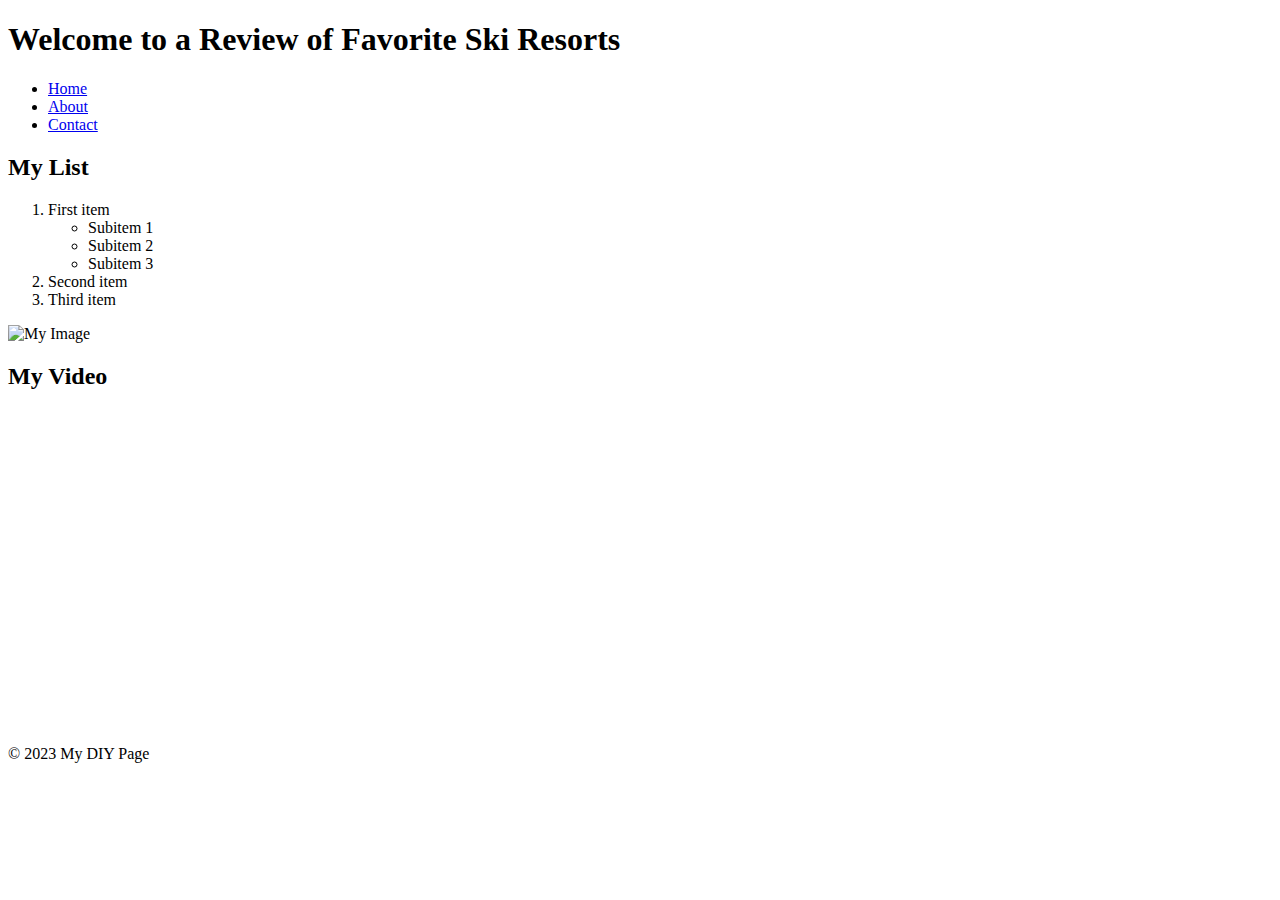
==== css/scratch.html @ d9c0478c "Add files via upload" ====
<!DOCTYPE html>
<html>
<head>
	<title>Trail Run</title>
	<link rel="stylesheet" type="text/css" href="style.css">
</head>
<body>

	<header>
		<h1>Welcome to a Review of Favorite Ski Resorts</h1>
		<nav>
			<ul>
				<li><a href="#">Home</a></li>
				<li><a href="#">About</a></li>
				<li><a href="#">Contact</a></li>
			</ul>
		</nav>
	</header>

	<main>
		<h2>My List</h2>
		<ol>
			<li>
				First item
				<ul>
					<li>Subitem 1</li>
					<li>Subitem 2</li>
					<li>Subitem 3</li>
				</ul>
			</li>
			<li>Second item</li>
			<li>Third item</li>
		</ol>

		<img src="myimage.jpg" alt="My Image">

		<h2>My Video</h2>
		<iframe width="560" height="315" src="https://www.youtube.com/embed/yourvideoID" frameborder="0" allow="accelerometer; autoplay; encrypted-media; gyroscope; picture-in-picture" allowfullscreen></iframe>

		

	</main>

	<footer>
		<p>&copy; 2023 My DIY Page</p>
	</footer>

</body>
</html>
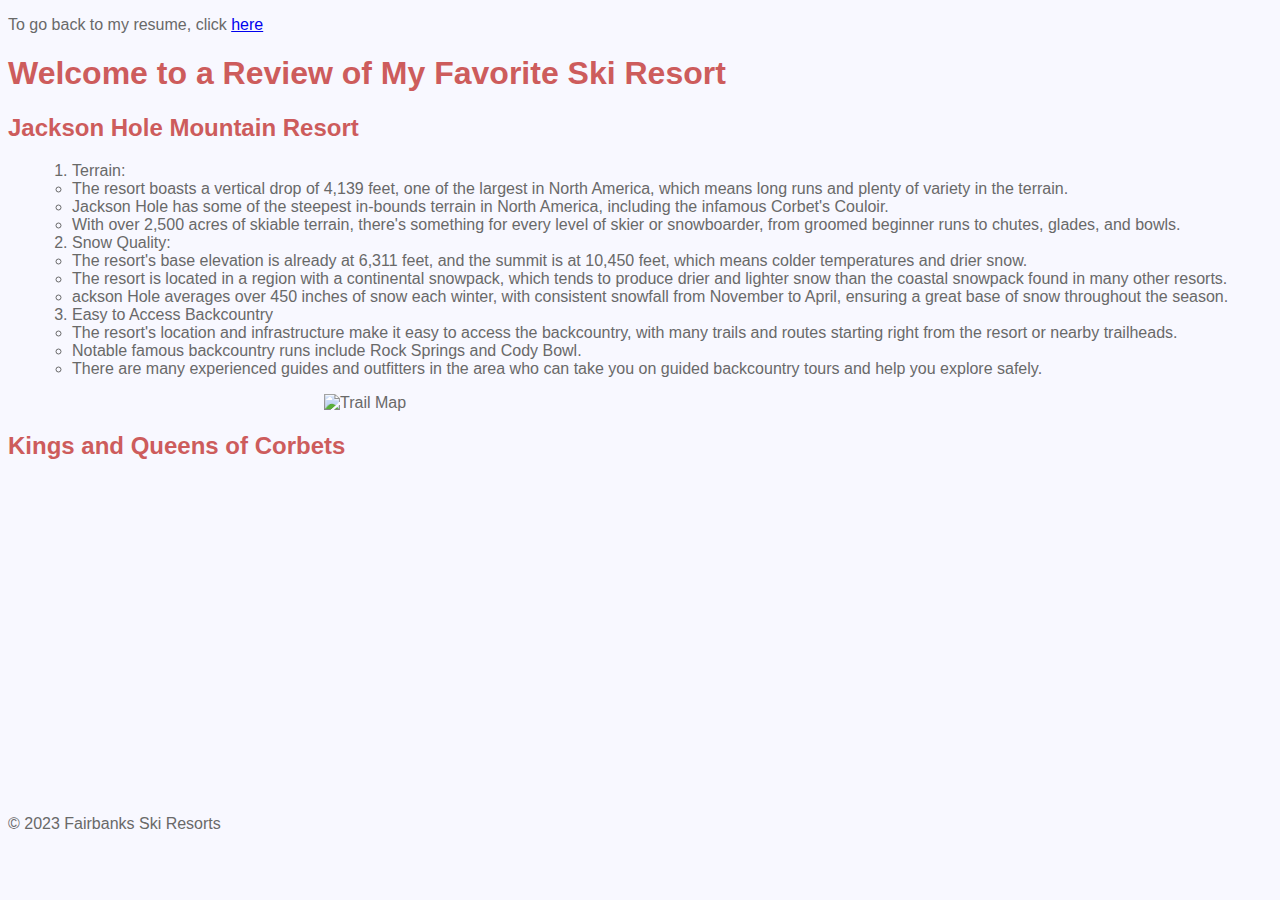
==== commit 47a2620e: "Add files via upload" ====
--- a/css/scratch.html
+++ b/css/scratch.html
@@ -1,49 +1,59 @@
 <!DOCTYPE html>
 <html>
 <head>
-	<title>Trail Run</title>
-	<link rel="stylesheet" type="text/css" href="style.css">
+    <p>To go back to my resume, click <a href="https://n8fairbanks.github.io/IS201/" target="_blank">here </a></p>
+	<link rel="stylesheet" type="text/css" href="newstyle.css">
+    <title>Ski Resorts</title>
 </head>
 <body>
 
 	<header>
-		<h1>Welcome to a Review of Favorite Ski Resorts</h1>
-		<nav>
-			<ul>
-				<li><a href="#">Home</a></li>
-				<li><a href="#">About</a></li>
-				<li><a href="#">Contact</a></li>
-			</ul>
-		</nav>
+		<div class="header-container">
+			<h1>Welcome to a Review of My Favorite Ski Resort</h1>
+		</div>
 	</header>
 
 	<main>
-		<h2>My List</h2>
-		<ol>
-			<li>
-				First item
-				<ul>
-					<li>Subitem 1</li>
-					<li>Subitem 2</li>
-					<li>Subitem 3</li>
-				</ul>
-			</li>
-			<li>Second item</li>
-			<li>Third item</li>
-		</ol>
+        <div class="content">
+            <h2>Jackson Hole Mountain Resort</h2>
+            <ol>
+                <li>
+                    Terrain:
+                    <ul>
+                        <li>The resort boasts a vertical drop of 4,139 feet, one of the largest in North America, which means long runs and plenty of variety in the terrain.</li>
+                        <li>Jackson Hole has some of the steepest in-bounds terrain in North America, including the infamous Corbet's Couloir.</li>
+                        <li>With over 2,500 acres of skiable terrain, there's something for every level of skier or snowboarder, from groomed beginner runs to chutes, glades, and bowls.</li>
+                    </ul>
+                </li>
+                <li>Snow Quality:</li>
+                    <ul>
+                        <li>The resort's base elevation is already at 6,311 feet, and the summit is at 10,450 feet, which means colder temperatures and drier snow.</li>
+                        <li>The resort is located in a region with a continental snowpack, which tends to produce drier and lighter snow than the coastal snowpack found in many other resorts.</li>
+                        <li>ackson Hole averages over 450 inches of snow each winter, with consistent snowfall from November to April, ensuring a great base of snow throughout the season.</li>
+                    </ul>
+                <li>Easy to Access Backcountry</li>
+                    <ul>
+                        <li>The resort's location and infrastructure make it easy to access the backcountry, with many trails and routes starting right from the resort or nearby trailheads.</li>
+                        <li>Notable famous backcountry runs include Rock Springs and Cody Bowl.</li>
+                        <li>There are many experienced guides and outfitters in the area who can take you on guided backcountry tours and help you explore safely.</li>
+                    </ul>
+              </ol>
+        </div>
+        
+        <div class="image">
+		  <img src="https://www.datocms-assets.com/50871/1666719343-finalmap2022-23.jpg?fit=crop&w=2500" alt="Trail Map">
+        </div>
 
-		<img src="myimage.jpg" alt="My Image">
-
-		<h2>My Video</h2>
-		<iframe width="560" height="315" src="https://www.youtube.com/embed/yourvideoID" frameborder="0" allow="accelerometer; autoplay; encrypted-media; gyroscope; picture-in-picture" allowfullscreen></iframe>
-
-		
+		<h2>Kings and Queens of Corbets</h2>
+		<iframe width="560" height="315" src="https://www.youtube.com/embed/ERiHJnawhYo" title="YouTube video player" frameborder="0" allow="accelerometer; autoplay; clipboard-write; encrypted-media; gyroscope; picture-in-picture; web-share" allowfullscreen></iframe>
+        
+        <div class='tableauPlaceholder' id='viz1681509447093' style='position: relative'><noscript><a href='#'><img alt=' ' src='https:&#47;&#47;public.tableau.com&#47;static&#47;images&#47;SD&#47;SDNYZPN76&#47;1_rss.png' style='border: none' /></a></noscript><object class='tableauViz'  style='display:none;'><param name='host_url' value='https%3A%2F%2Fpublic.tableau.com%2F' /> <param name='embed_code_version' value='3' /> <param name='path' value='shared&#47;SDNYZPN76' /> <param name='toolbar' value='yes' /><param name='static_image' value='https:&#47;&#47;public.tableau.com&#47;static&#47;images&#47;SD&#47;SDNYZPN76&#47;1.png' /> <param name='animate_transition' value='yes' /><param name='display_static_image' value='yes' /><param name='display_spinner' value='yes' /><param name='display_overlay' value='yes' /><param name='display_count' value='yes' /><param name='language' value='en-US' /></object></div>                <script type='text/javascript'>                    var divElement = document.getElementById('viz1681509447093');                    var vizElement = divElement.getElementsByTagName('object')[0];                    vizElement.style.width='100%';vizElement.style.height=(divElement.offsetWidth*0.75)+'px';                    var scriptElement = document.createElement('script');                    scriptElement.src = 'https://public.tableau.com/javascripts/api/viz_v1.js';                    vizElement.parentNode.insertBefore(scriptElement, vizElement);                </script>
 
 	</main>
 
 	<footer>
-		<p>&copy; 2023 My DIY Page</p>
-	</footer>
-
+		<p>&copy; 2023 Fairbanks Ski Resorts</p>
+    </footer>
+    
 </body>
 </html>
--- a/css/newstyle.css
+++ b/css/newstyle.css
@@ -0,0 +1,27 @@
+body {
+	background-color: ghostwhite;
+	font-family: Arial, sans-serif;
+	color: dimgray;
+    
+}
+
+h1, h2, h3 {
+	color: indianred;
+}
+
+ul {
+	list-style-type: ;
+	margin: 0;
+	padding: 0;
+}
+
+ol {
+	margin-left: 1.5em;
+}
+
+img {
+	max-width: 50%;
+	height: auto;
+	display: block;
+	margin: 0 auto;
+}
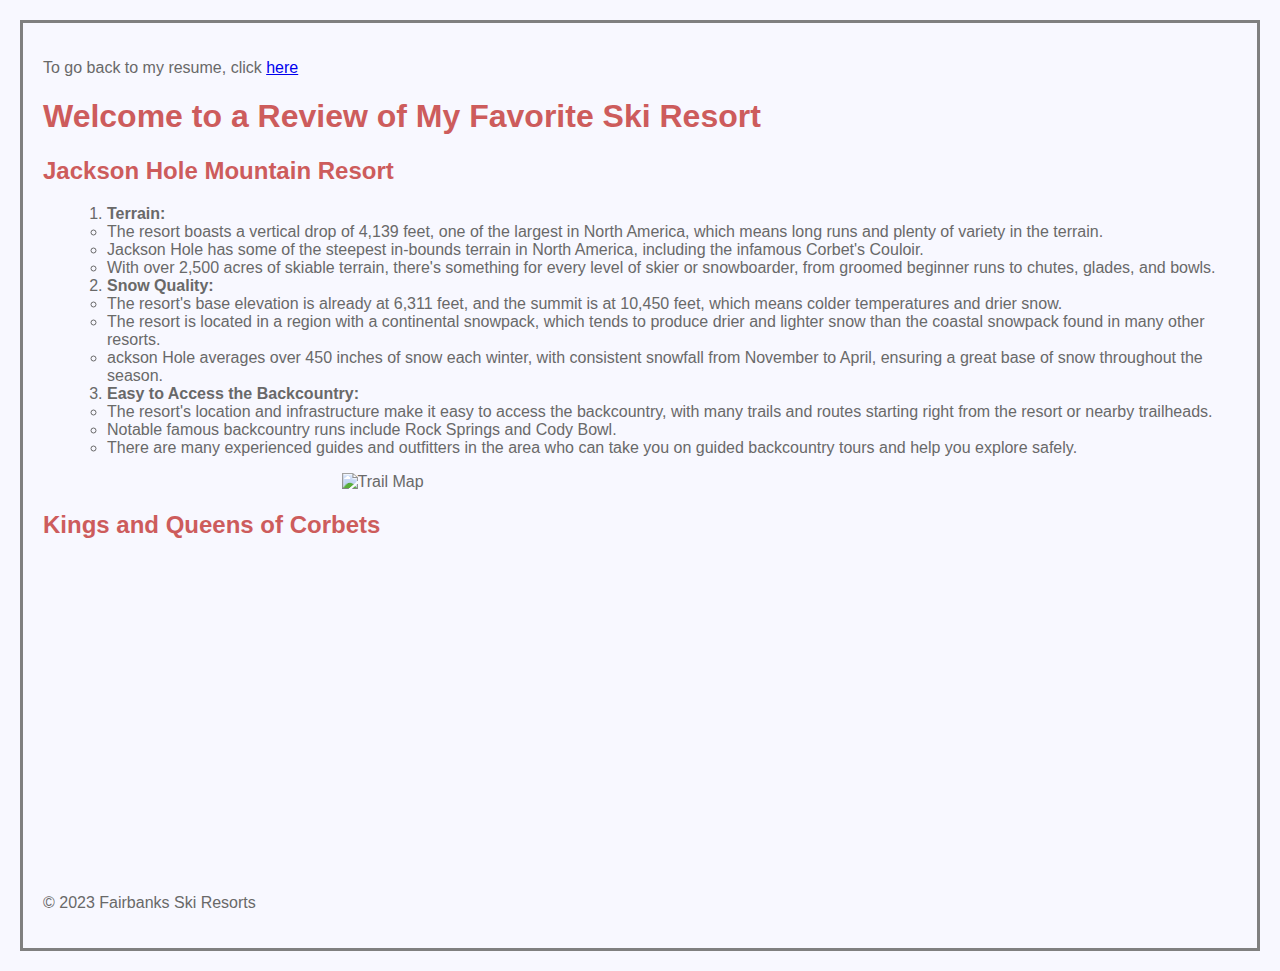
==== commit 12021167: "Add files via upload" ====
--- a/css/scratch.html
+++ b/css/scratch.html
@@ -18,20 +18,31 @@
             <h2>Jackson Hole Mountain Resort</h2>
             <ol>
                 <li>
-                    Terrain:
+                    <div class="content">
+                        <bull>Terrain:</bull>
+                    </div>
                     <ul>
                         <li>The resort boasts a vertical drop of 4,139 feet, one of the largest in North America, which means long runs and plenty of variety in the terrain.</li>
                         <li>Jackson Hole has some of the steepest in-bounds terrain in North America, including the infamous Corbet's Couloir.</li>
                         <li>With over 2,500 acres of skiable terrain, there's something for every level of skier or snowboarder, from groomed beginner runs to chutes, glades, and bowls.</li>
                     </ul>
                 </li>
-                <li>Snow Quality:</li>
+                
+                <li>
+                    <div class="content">
+                        <bull>Snow Quality:</bull>
+                    </div>
+                </li>
                     <ul>
                         <li>The resort's base elevation is already at 6,311 feet, and the summit is at 10,450 feet, which means colder temperatures and drier snow.</li>
                         <li>The resort is located in a region with a continental snowpack, which tends to produce drier and lighter snow than the coastal snowpack found in many other resorts.</li>
                         <li>ackson Hole averages over 450 inches of snow each winter, with consistent snowfall from November to April, ensuring a great base of snow throughout the season.</li>
                     </ul>
-                <li>Easy to Access Backcountry</li>
+                <li>
+                    <div class="content">
+                        <bull>Easy to Access the Backcountry:</bull>
+                    </div>
+                </li>
                     <ul>
                         <li>The resort's location and infrastructure make it easy to access the backcountry, with many trails and routes starting right from the resort or nearby trailheads.</li>
                         <li>Notable famous backcountry runs include Rock Springs and Cody Bowl.</li>
--- a/css/newstyle.css
+++ b/css/newstyle.css
@@ -2,7 +2,10 @@
 	background-color: ghostwhite;
 	font-family: Arial, sans-serif;
 	color: dimgray;
-    
+    border: 3px solid gray;
+    padding: 20px;
+    margin: 20px;
+    text-align: left;
 }
 
 h1, h2, h3 {
@@ -25,3 +28,7 @@
 	display: block;
 	margin: 0 auto;
 }
+
+bull {
+    font-weight: bold
+}